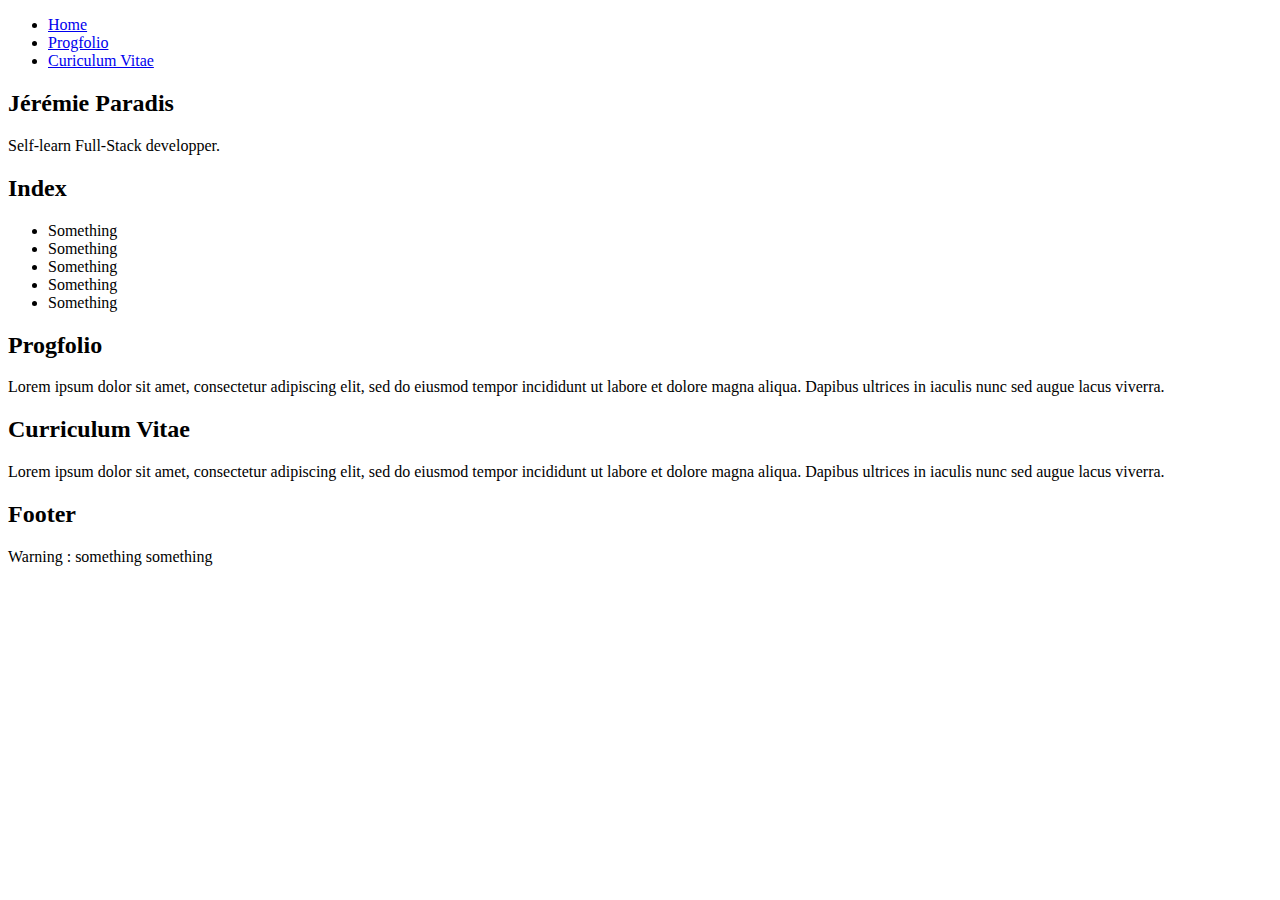
==== index.html @ 5f67b965 "Update and rename README.md to index.html" ====
<!DOCTYPE html>
<html lang="en">
    <head>
        <meta charset="UTF-8">
         <meta http-equiv="X-UA-Compatible" content="IE=edge">
        <meta name="viewport" content="width=device-width, initial-scale=1.0">
        <title>Index</title>
        <link rel="stylesheet" href="style2.css">
        <link rel="stylesheet" href="styleCommon.css">
    </head>
    <body>
        <div class="container">
            <nav class="menu">
                <ul class="nav_links">
                    <li><a href="index.html" class="active">Home</a></li>
                    <li><a href="progfolio.html">Progfolio</a></li>
                    <li><a href="cv.html">Curiculum Vitae</a></li>
                </ul>
             <!--   <a id="contact-button" href="contact.html">Contact</a> -->

            </nav>

            <main>
                <h2>Jérémie Paradis</h2>
                <p>Self-learn Full-Stack developper.</p>
          </main>
            <div id="sidebar">
                <h2>Index</h2>
                <ul>
                    <li>Something</li>

                    <li>Something</li>

                    <li>Something</li>

                    <li>Something</li>

                    <li>Something</li>
                </ul>
            </div>
            <div id="content1">
                <!-- In all those section, an overview of each sub-section -->
                <h2>Progfolio</h2>
                <p>Lorem ipsum dolor sit amet, consectetur adipiscing elit, sed do eiusmod tempor incididunt ut labore et dolore magna aliqua. Dapibus ultrices in iaculis nunc sed augue lacus viverra.        </p>
            </div>
            <div id="content2">
                <h2>Curriculum Vitae</h2>
                <p>Lorem ipsum dolor sit amet, consectetur adipiscing elit, sed do eiusmod tempor incididunt ut labore et dolore magna aliqua. Dapibus ultrices in iaculis nunc sed augue lacus viverra.        </p>
            </div> 

            <div id="footer">
                <h2>Footer</h2>
                <p>Warning : something something </p>
            </div>
        </div>
    </body>
</html>
<!--
    Bibliography :
        The grid is inspired by : Angela Delise in the video : https://www.youtube.com/watch?v=68O6eOGAGqA
        The navbar is inspired by : Skillthrive in the video : https://www.youtube.com/watch?v=PwWHL3RyQgk

-->
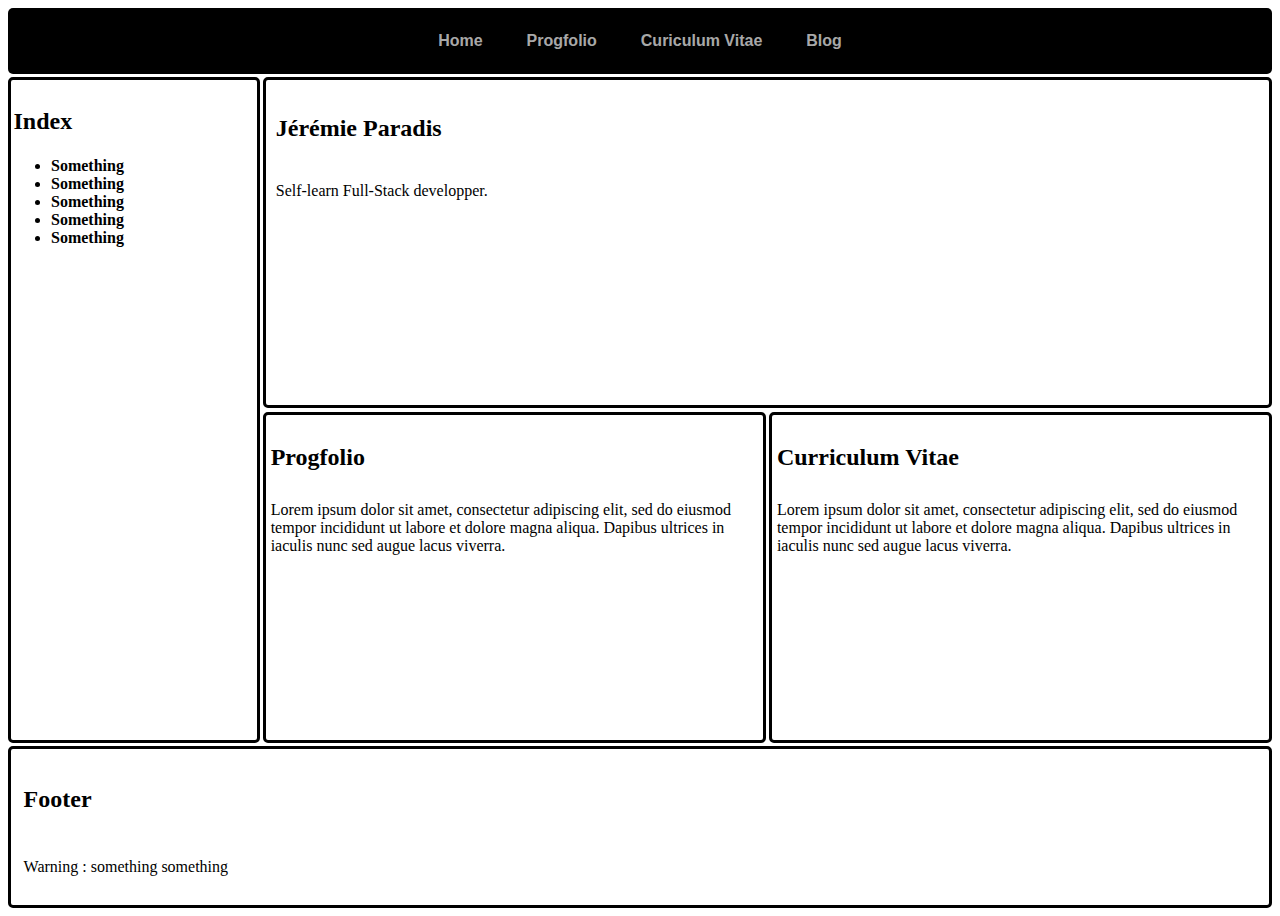
==== commit e3df941a: "Adding the blog page" ====
--- a/index.html
+++ b/index.html
@@ -5,8 +5,8 @@
          <meta http-equiv="X-UA-Compatible" content="IE=edge">
         <meta name="viewport" content="width=device-width, initial-scale=1.0">
         <title>Index</title>
-        <link rel="stylesheet" href="style2.css">
-        <link rel="stylesheet" href="styleCommon.css">
+        <link rel="stylesheet" href="stylesheets/style2.css">
+        <link rel="stylesheet" href="stylesheets/styleCommon.css">
     </head>
     <body>
         <div class="container">
@@ -15,6 +15,7 @@
                     <li><a href="index.html" class="active">Home</a></li>
                     <li><a href="progfolio.html">Progfolio</a></li>
                     <li><a href="cv.html">Curiculum Vitae</a></li>
+                    <li><a href="blog.html">Blog</a></li>
                 </ul>
              <!--   <a id="contact-button" href="contact.html">Contact</a> -->
 
--- a/stylesheets/style2.css
+++ b/stylesheets/style2.css
@@ -0,0 +1,29 @@
+
+.container {
+    display : grid;
+    height : 100vh;
+    grid-template-columns: 0.5fr 1fr 1fr;
+    grid-template-rows: 0.2fr 1.5fr 1.5fr 0.5fr;
+    grid-template-areas: 
+    "nav nav nav"
+    "sidebar main main"
+    "sidebar content1 content2"
+    "footer footer footer"  ;
+    grid-gap: 0.2rem;
+    font-weight: 800;
+    box-sizing: border-box;
+}
+
+@media only screen and (max-width:550px){
+    .container {
+        grid-template-columns: 1fr;
+        grid-template-rows: 0.4fr 0.4fr 2.2fr 1.2fr 1.2fr 1.2fr 1fr;
+        grid-template-areas: 
+        "nav"
+        "sidebar"
+        "main"
+        "content1"
+        "content2"
+        "footer"
+    }
+}--- a/stylesheets/styleCommon.css
+++ b/stylesheets/styleCommon.css
@@ -0,0 +1,109 @@
+body {
+    background-color: #ffffff;
+}
+:root {
+    --main-radius:5px;
+    --main-padding:5px;
+}
+.menu ul li{
+    display: inline;
+}
+.menu ul {
+    list-style-type: circle;
+    padding: 2px;
+    margin: 2px;
+    text-align: center;
+}
+.menu {
+    padding: 20px;
+}
+.menu ul li a{
+   text-decoration: none;
+   text-shadow: 0px 1px 3px black;
+   color: rgba(255, 255, 255, 0.942);
+   padding: 5px 20px; 
+   font-family:Verdana, Geneva, Tahoma, sans-serif
+}
+.menu li a{
+    transition: 0.3s;
+    opacity: 0.7;
+}
+.menu li a:hover {
+    opacity: 1;
+}
+.active {
+    opacity: 1;
+    background-color :rgb(0, 0, 0)
+}
+.container {
+    font-family: 'Times New Roman', Times, serif;
+    font-weight: 800;
+    box-sizing: border-box;
+}
+
+p {
+    font-size: 12;
+    font-weight: 400;
+    font : 'Calibri';
+    padding : 1%;  
+}
+
+h2 {
+    padding: 1%;
+}
+nav {
+    background-color: black;
+    grid-area: nav;
+    border-radius:var(--main-radius);
+    padding-top:var(--main-padding);
+    
+}
+main {
+   
+    grid-area: main;
+    border : solid rgb(0, 0, 0);
+    border-radius:var(--main-radius);
+    padding-top:var(--main-padding);
+}
+#sidebar {
+   
+    grid-area: sidebar;
+    border : solid rgb(0, 0, 0);
+    border-radius:var(--main-radius);
+    padding-top:var(--main-padding);
+}
+#content1 {
+
+    grid-area: content1;
+    border : solid rgb(0, 0, 0);
+    border-radius:var(--main-radius);
+    padding-top:var(--main-padding);
+}
+#content2 {
+   
+    grid-area: content2;
+    border : solid rgb(0, 0, 0);
+
+    border-radius:var(--main-radius);
+    padding-top:var(--main-padding);
+}
+#content3 {
+     grid-area: content3;
+    border : solid rgb(0, 0, 0);
+
+    border-radius:var(--main-radius);
+    padding-top:var(--main-padding);
+}
+#footer {
+   
+    grid-area: footer;
+    border : solid rgb(0, 0, 0);
+
+    border-radius:var(--main-radius);
+    padding-top:var(--main-padding);
+}
+img {
+    width: 100%;
+    max-width: 800px;
+    height: auto;
+  }
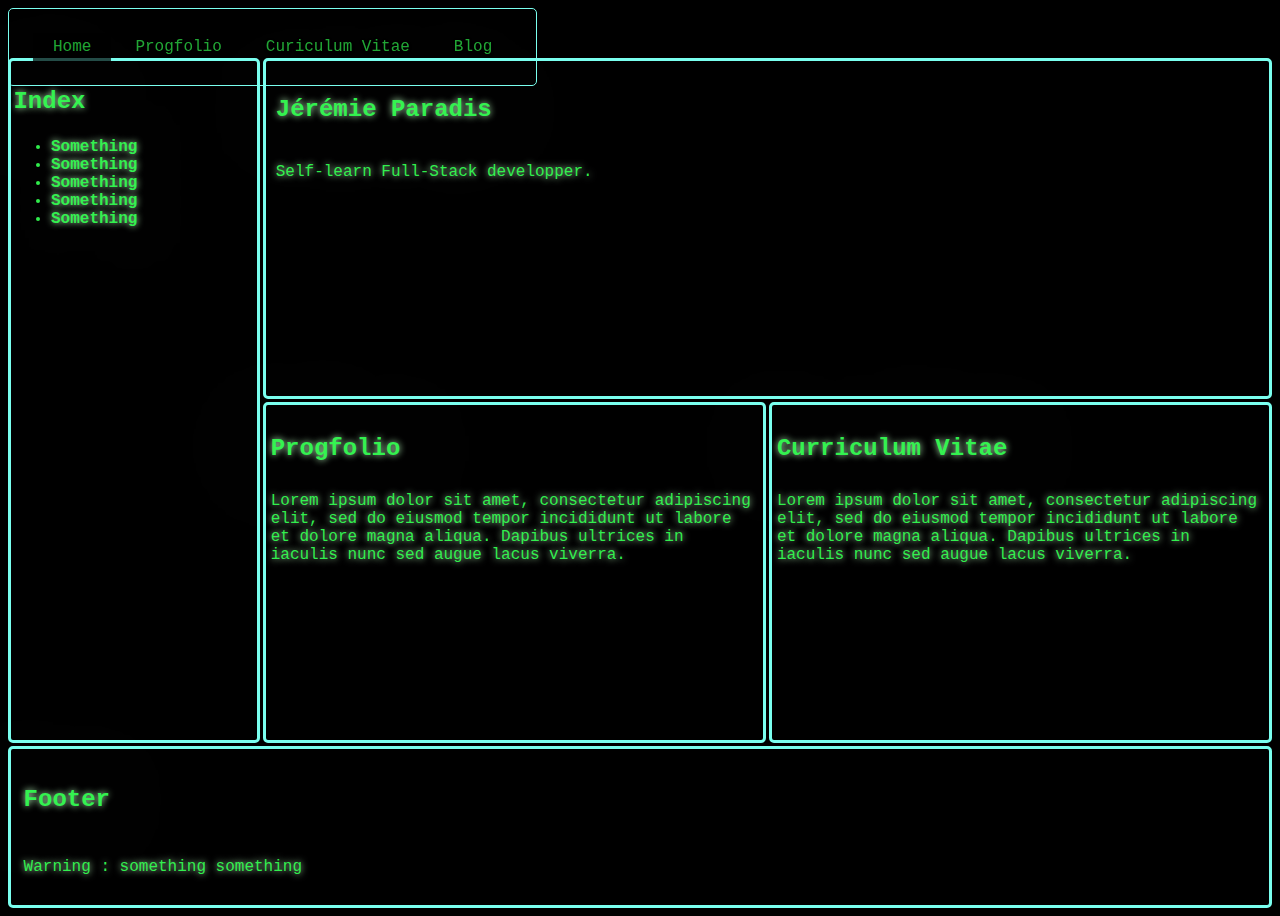
==== commit 351bfe61: "entry and navbar fixed" ====
--- a/index.html
+++ b/index.html
@@ -9,17 +9,18 @@
         <link rel="stylesheet" href="stylesheets/styleCommon.css">
     </head>
     <body>
+        <nav class="menu">
+            <ul class="nav_links">
+                <li><a href="index.html" class="active">Home</a></li>
+                <li><a href="progfolio.html">Progfolio</a></li>
+                <li><a href="cv.html">Curiculum Vitae</a></li>
+                <li><a href="blog.html">Blog</a></li>
+            </ul>
+      
+        </nav>
+
         <div class="container">
-            <nav class="menu">
-                <ul class="nav_links">
-                    <li><a href="index.html" class="active">Home</a></li>
-                    <li><a href="progfolio.html">Progfolio</a></li>
-                    <li><a href="cv.html">Curiculum Vitae</a></li>
-                    <li><a href="blog.html">Blog</a></li>
-                </ul>
-             <!--   <a id="contact-button" href="contact.html">Contact</a> -->
-
-            </nav>
+            <!--   <a id="contact-button" href="contact.html">Contact</a> -->
 
             <main>
                 <h2>Jérémie Paradis</h2>
--- a/stylesheets/style2.css
+++ b/stylesheets/style2.css
@@ -1,11 +1,11 @@
 
 .container {
+    padding-top : 50px;
     display : grid;
     height : 100vh;
     grid-template-columns: 0.5fr 1fr 1fr;
-    grid-template-rows: 0.2fr 1.5fr 1.5fr 0.5fr;
+    grid-template-rows: 1.5fr 1.5fr 0.5fr;
     grid-template-areas: 
-    "nav nav nav"
     "sidebar main main"
     "sidebar content1 content2"
     "footer footer footer"  ;
@@ -17,9 +17,8 @@
 @media only screen and (max-width:550px){
     .container {
         grid-template-columns: 1fr;
-        grid-template-rows: 0.4fr 0.4fr 2.2fr 1.2fr 1.2fr 1.2fr 1fr;
+        grid-template-rows: 0.4fr 2.2fr 1.2fr 1.2fr 1.2fr 1fr;
         grid-template-areas: 
-        "nav"
         "sidebar"
         "main"
         "content1"
--- a/stylesheets/styleCommon.css
+++ b/stylesheets/styleCommon.css
@@ -1,5 +1,5 @@
 body {
-    background-color: #ffffff;
+    background-color: #000000;
 }
 :root {
     --main-radius:5px;
@@ -18,11 +18,12 @@
     padding: 20px;
 }
 .menu ul li a{
+    display: inline-flex;
    text-decoration: none;
-   text-shadow: 0px 1px 3px black;
-   color: rgba(255, 255, 255, 0.942);
+   text-shadow: 0px 1px 3px #000000;
+   color: rgba(51, 252, 81, 0.942);
    padding: 5px 20px; 
-   font-family:Verdana, Geneva, Tahoma, sans-serif
+   font-family:'Courier New', Courier, monospace;
 }
 .menu li a{
     transition: 0.3s;
@@ -36,7 +37,11 @@
     background-color :rgb(0, 0, 0)
 }
 .container {
-    font-family: 'Times New Roman', Times, serif;
+    color :rgba(51, 252, 81, 0.942);
+    text-shadow:
+    0 0 7px rgb(190, 254, 194),
+    0 0 122px rgb(173, 236, 175);
+    font-family: 'Courier New', Courier, monospace;
     font-weight: 800;
     box-sizing: border-box;
 }
@@ -52,44 +57,48 @@
     padding: 1%;
 }
 nav {
-    background-color: black;
+    display: inline-flex;
+    flex-flow: row-wrap;
     grid-area: nav;
+    justify-content: stretch;
     border-radius:var(--main-radius);
     padding-top:var(--main-padding);
-    
+    border :rgb(122, 255, 239) solid 1px;
+    position: fixed; /* Need to be resolve*/
 }
+
 main {
    
     grid-area: main;
-    border : solid rgb(0, 0, 0);
+    border : solid rgb(122, 255, 239);
     border-radius:var(--main-radius);
     padding-top:var(--main-padding);
 }
 #sidebar {
    
     grid-area: sidebar;
-    border : solid rgb(0, 0, 0);
+    border : solid rgb(122, 255, 239);
     border-radius:var(--main-radius);
     padding-top:var(--main-padding);
 }
 #content1 {
 
     grid-area: content1;
-    border : solid rgb(0, 0, 0);
+    border : solid  rgb(122, 255, 239);
     border-radius:var(--main-radius);
     padding-top:var(--main-padding);
 }
 #content2 {
    
     grid-area: content2;
-    border : solid rgb(0, 0, 0);
+    border : solid  rgb(122, 255, 239);
 
     border-radius:var(--main-radius);
     padding-top:var(--main-padding);
 }
 #content3 {
      grid-area: content3;
-    border : solid rgb(0, 0, 0);
+    border : solid  rgb(122, 255, 239);
 
     border-radius:var(--main-radius);
     padding-top:var(--main-padding);
@@ -97,7 +106,7 @@
 #footer {
    
     grid-area: footer;
-    border : solid rgb(0, 0, 0);
+    border : solid rgb(122, 255, 239);
 
     border-radius:var(--main-radius);
     padding-top:var(--main-padding);
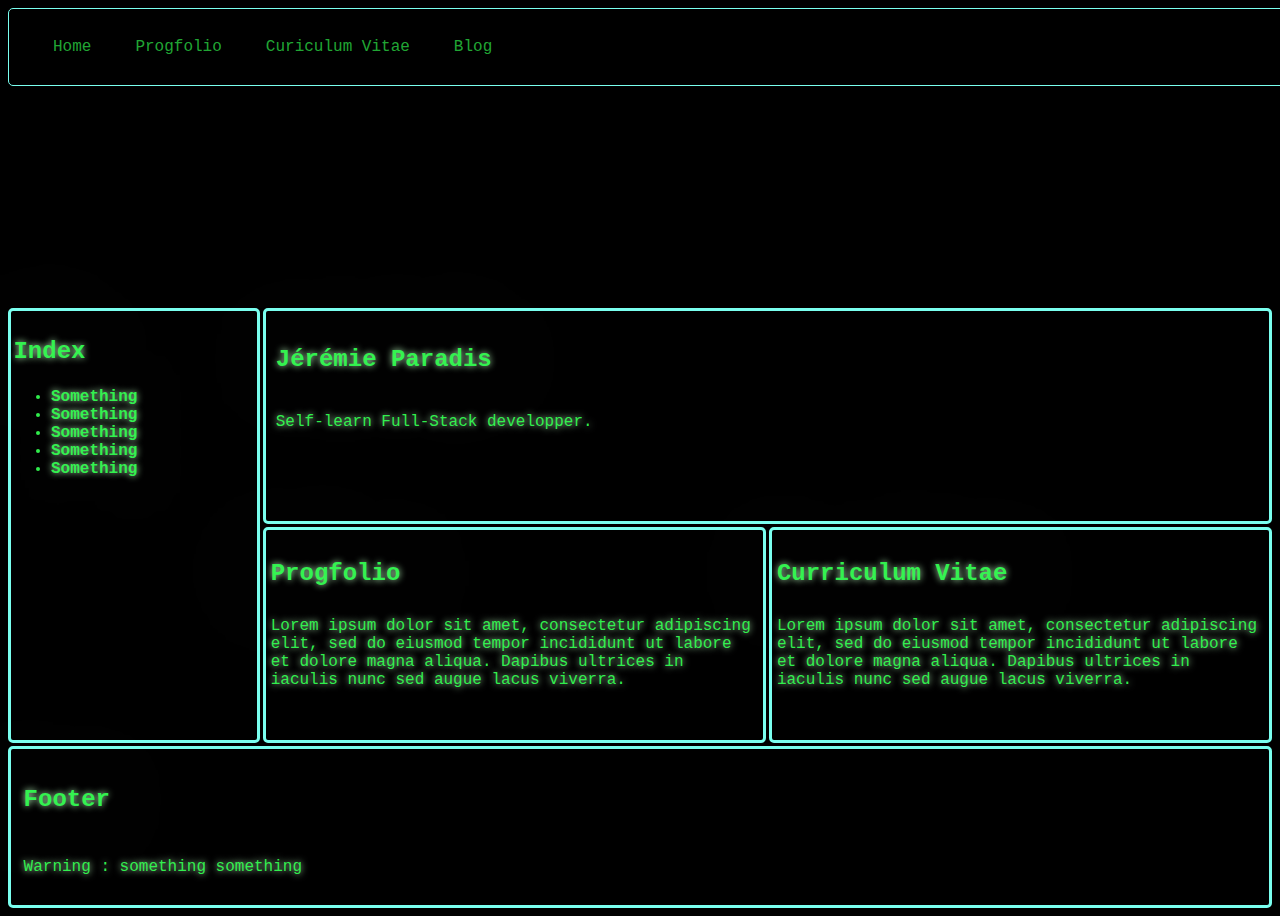
==== commit 8b78d2e5: "Blog entry" ====
--- a/index.html
+++ b/index.html
@@ -29,9 +29,9 @@
             <div id="sidebar">
                 <h2>Index</h2>
                 <ul>
-                    <li>Something</li>
+                    <li>Something
 
-                    <li>Something</li>
+                    <li>Something
 
                     <li>Something</li>
 
--- a/stylesheets/styleCommon.css
+++ b/stylesheets/styleCommon.css
@@ -1,5 +1,15 @@
 body {
     background-color: #000000;
+   
+}
+nav {
+    position: fixed;
+    width : 100%;
+    opacity: 1;
+    background-color: #000000;
+}
+.container {
+    padding-top: 300px;
 }
 :root {
     --main-radius:5px;
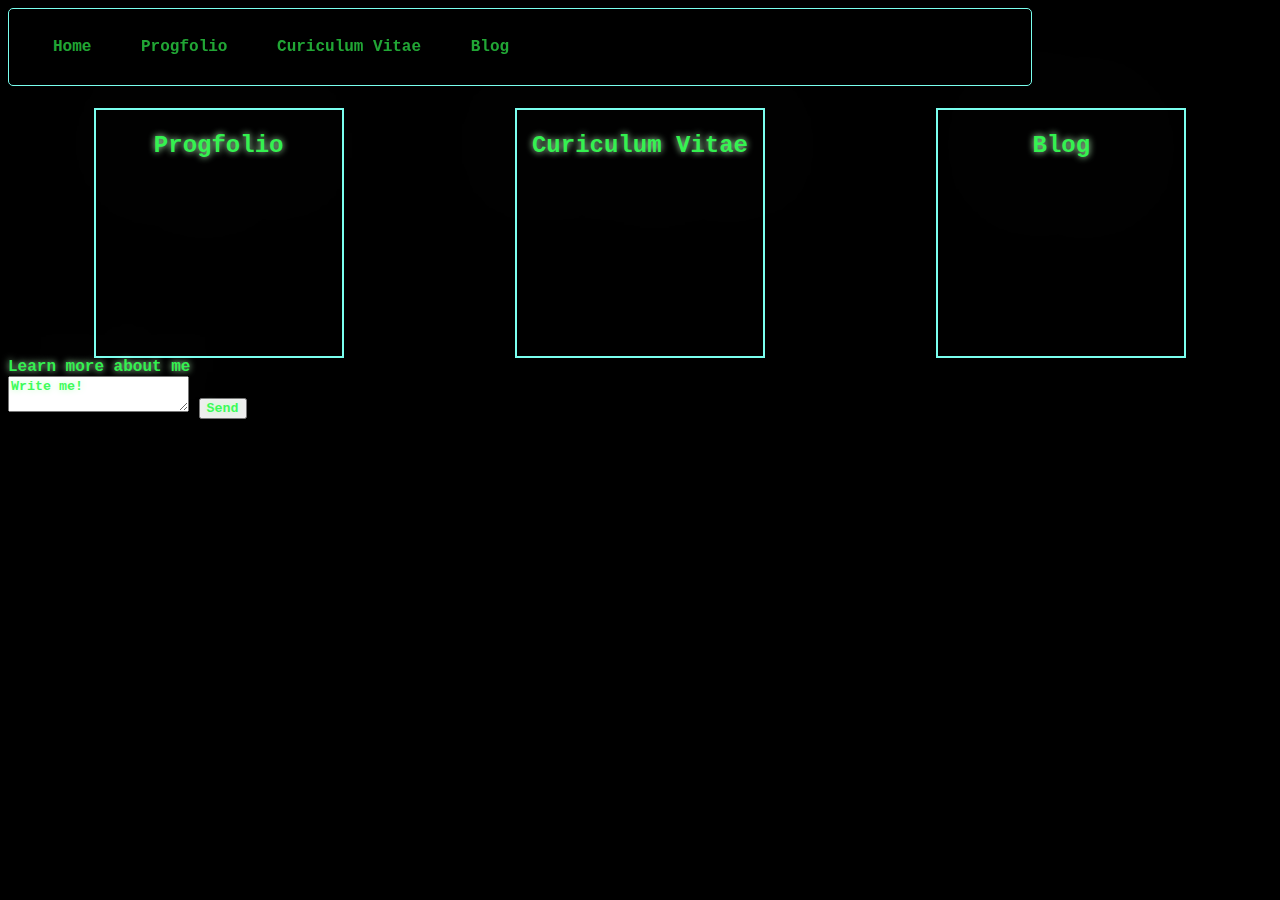
==== commit d37b8474: "Migrate css content and change index.css" ====
--- a/index.html
+++ b/index.html
@@ -5,6 +5,8 @@
          <meta http-equiv="X-UA-Compatible" content="IE=edge">
         <meta name="viewport" content="width=device-width, initial-scale=1.0">
         <title>Index</title>
+        <link rel="stylesheet" href="stylesheets/index.css">
+    
         <link rel="stylesheet" href="stylesheets/style2.css">
         <link rel="stylesheet" href="stylesheets/styleCommon.css">
     </head>
@@ -18,42 +20,27 @@
             </ul>
       
         </nav>
+        <div class="choice-box">
 
-        <div class="container">
-            <!--   <a id="contact-button" href="contact.html">Contact</a> -->
-
-            <main>
-                <h2>Jérémie Paradis</h2>
-                <p>Self-learn Full-Stack developper.</p>
-          </main>
-            <div id="sidebar">
-                <h2>Index</h2>
-                <ul>
-                    <li>Something
-
-                    <li>Something
-
-                    <li>Something</li>
-
-                    <li>Something</li>
-
-                    <li>Something</li>
-                </ul>
+           
+            <div id="prog">
+                <h2>Progfolio</h2>
             </div>
-            <div id="content1">
-                <!-- In all those section, an overview of each sub-section -->
-                <h2>Progfolio</h2>
-                <p>Lorem ipsum dolor sit amet, consectetur adipiscing elit, sed do eiusmod tempor incididunt ut labore et dolore magna aliqua. Dapibus ultrices in iaculis nunc sed augue lacus viverra.        </p>
+            <div id="cv">
+                <h2>Curiculum Vitae</h2>
             </div>
-            <div id="content2">
-                <h2>Curriculum Vitae</h2>
-                <p>Lorem ipsum dolor sit amet, consectetur adipiscing elit, sed do eiusmod tempor incididunt ut labore et dolore magna aliqua. Dapibus ultrices in iaculis nunc sed augue lacus viverra.        </p>
-            </div> 
-
-            <div id="footer">
-                <h2>Footer</h2>
-                <p>Warning : something something </p>
+            <div id="blog">
+                <h2>Blog</h2>
             </div>
+        </div>
+        
+        <footer>
+            Learn more about me
+            <form>
+                <textarea>Write me!</textarea>
+                <button>Send</button>
+            </form>
+        </footer>
         </div>
     </body>
 </html>
--- a/stylesheets/index.css
+++ b/stylesheets/index.css
@@ -0,0 +1,12 @@
+.choice-box{
+    display : flex;
+    padding-top : 100px;
+    justify-content: space-around;
+}
+.choice-box > div {
+    width : 250px;
+    height : 250px;
+    border :rgb(122, 255, 239) solid 2px;
+    color : green;
+    text-align: center;
+}--- a/stylesheets/styleCommon.css
+++ b/stylesheets/styleCommon.css
@@ -2,18 +2,27 @@
     background-color: #000000;
    
 }
-nav {
-    position: fixed;
-    width : 100%;
-    opacity: 1;
-    background-color: #000000;
-}
+
 .container {
     padding-top: 300px;
 }
 :root {
     --main-radius:5px;
     --main-padding:5px;
+}
+nav {
+    max-width: 80%;
+    /*NEED TO BE ALIGN*/
+    position: absolute;
+    padding : 10px;
+    border-radius:var(--main-radius);
+    flex-flow: row-wrap;
+    grid-area: nav;
+    z-index: 10;
+    width : 100%;
+    opacity: 1;
+    background-color: #000000;
+    position : fixed;
 }
 .menu ul li{
     display: inline;
@@ -46,7 +55,7 @@
     opacity: 1;
     background-color :rgb(0, 0, 0)
 }
-.container {
+* {
     color :rgba(51, 252, 81, 0.942);
     text-shadow:
     0 0 7px rgb(190, 254, 194),
@@ -68,59 +77,11 @@
 }
 nav {
     display: inline-flex;
-    flex-flow: row-wrap;
-    grid-area: nav;
     justify-content: stretch;
-    border-radius:var(--main-radius);
     padding-top:var(--main-padding);
     border :rgb(122, 255, 239) solid 1px;
-    position: fixed; /* Need to be resolve*/
 }
 
-main {
-   
-    grid-area: main;
-    border : solid rgb(122, 255, 239);
-    border-radius:var(--main-radius);
-    padding-top:var(--main-padding);
-}
-#sidebar {
-   
-    grid-area: sidebar;
-    border : solid rgb(122, 255, 239);
-    border-radius:var(--main-radius);
-    padding-top:var(--main-padding);
-}
-#content1 {
-
-    grid-area: content1;
-    border : solid  rgb(122, 255, 239);
-    border-radius:var(--main-radius);
-    padding-top:var(--main-padding);
-}
-#content2 {
-   
-    grid-area: content2;
-    border : solid  rgb(122, 255, 239);
-
-    border-radius:var(--main-radius);
-    padding-top:var(--main-padding);
-}
-#content3 {
-     grid-area: content3;
-    border : solid  rgb(122, 255, 239);
-
-    border-radius:var(--main-radius);
-    padding-top:var(--main-padding);
-}
-#footer {
-   
-    grid-area: footer;
-    border : solid rgb(122, 255, 239);
-
-    border-radius:var(--main-radius);
-    padding-top:var(--main-padding);
-}
 img {
     width: 100%;
     max-width: 800px;
